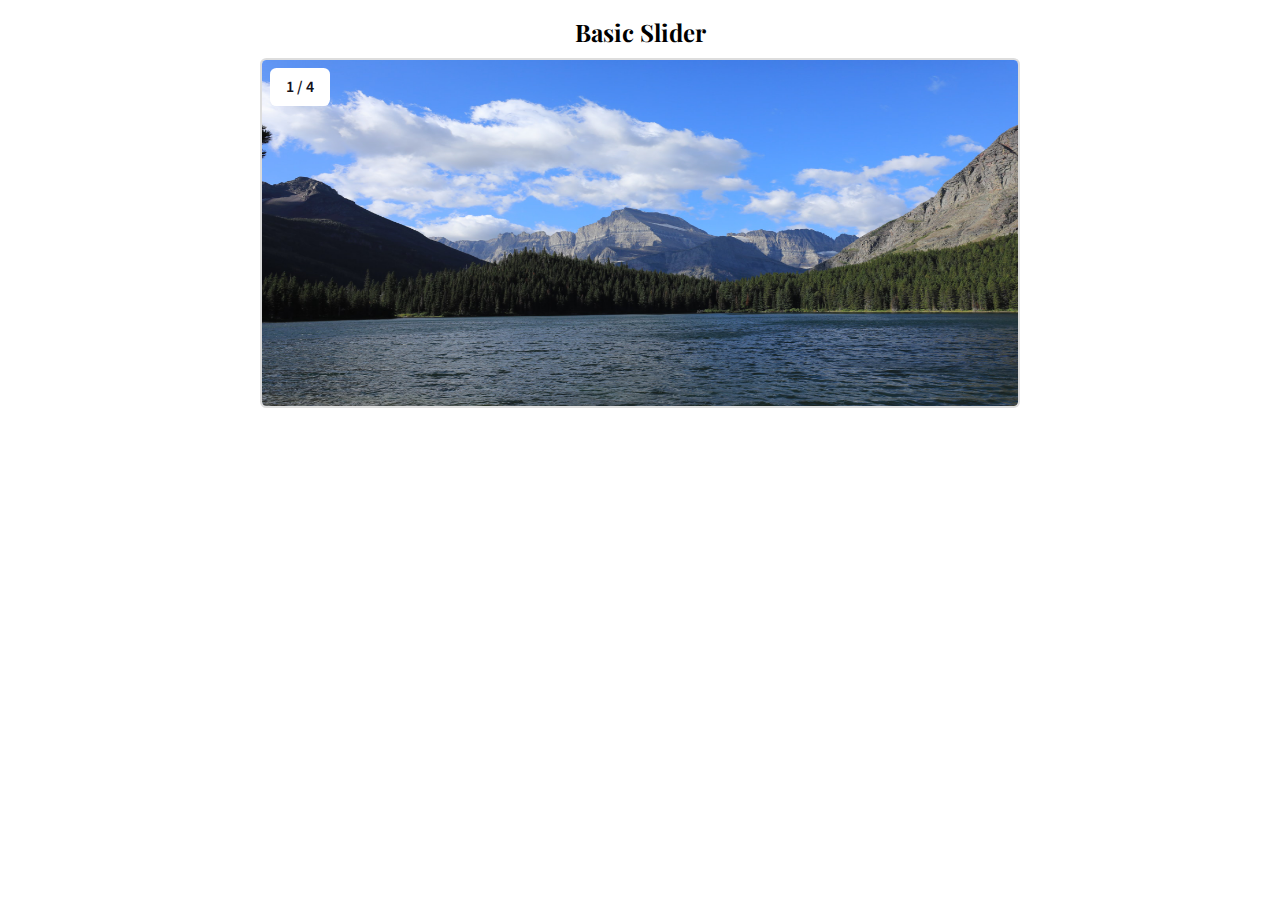
==== Mobule 43 - Bonus Module/Create JavaScript Slider/index.html @ ebe6dca3 "Basic slider using javascript" ====
<!DOCTYPE html>
<html lang="en">
  <head>
    <meta charset="UTF-8" />
    <meta http-equiv="X-UA-Compatible" content="IE=edge" />
    <meta name="viewport" content="width=device-width, initial-scale=1.0" />
    <title>JavaScript Slider</title>
    <link rel="stylesheet" href="./assets/css/style.css" />
  </head>
  <body>
    <h2 class="title">Basic Slider</h2>
    <div class="slider-container">
      <span id="img-number" class="img-number">1 / 4</span>
      <img src="./assets/images/img1.jpg" id="slider-img" alt="Slider Image" />
    </div>
    <script src="./assets/js/app.js"></script>
  </body>
</html>
---- Mobule 43 - Bonus Module/Create JavaScript Slider/assets/css/style.css ----
/* Add google fonts */
@import url("https://fonts.googleapis.com/css2?family=Playfair+Display:wght@400;500;600&family=Source+Sans+Pro:wght@300;400;600;700&display=swap");

* {
  margin: 0;
  padding: 0;
  box-sizing: border-box;
}

body {
  font-family: "Source Sans Pro", sans-serif;
}

h1,
h2,
h3 {
  font-family: "Playfair Display", serif;
}

.title {
  text-align: center;
  margin: 1rem 0 0.625rem;
}

img {
  width: 100%;
  height: 100%;
  display: block;
}

.slider-container {
  width: 100%;
  max-width: 760px;
  height: 350px;
  margin: 0 auto;
  position: relative;
}

.slider-container img {
  vertical-align: middle;
  border: 2px solid #ddd;
  border-radius: 0.4rem;
}

/* Image Numbering */
.img-number {
  position: absolute;
  top: 10px;
  left: 10px;
  padding: 0.5rem 1rem;
  border-radius: .4rem;
  background-color: #fff;
  color: #13111a;
  font-weight: 600;
}
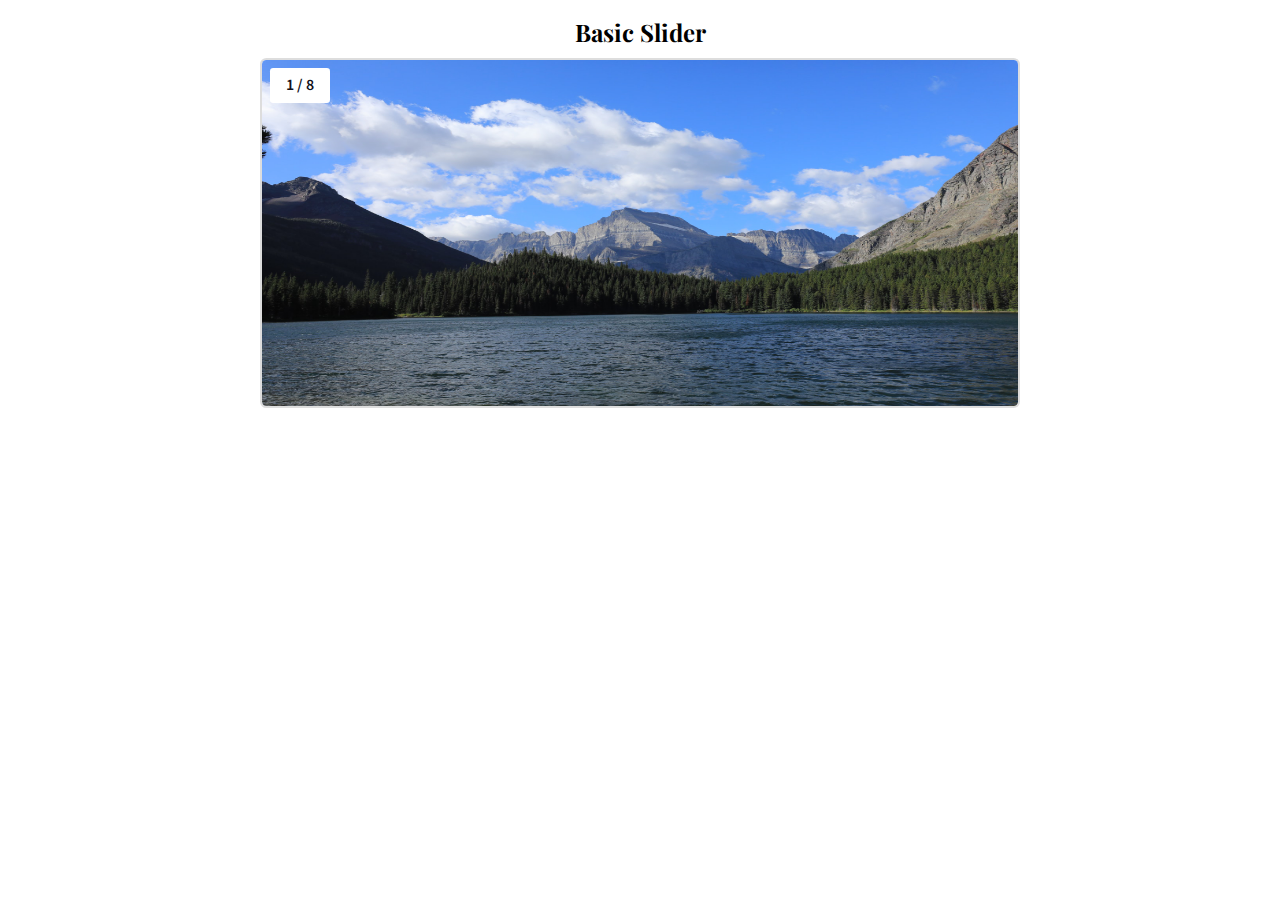
==== commit 5ffa8083: "add image numbering" ====
--- a/Mobule 43 - Bonus Module/Create JavaScript Slider/index.html
+++ b/Mobule 43 - Bonus Module/Create JavaScript Slider/index.html
@@ -10,7 +10,7 @@
   <body>
     <h2 class="title">Basic Slider</h2>
     <div class="slider-container">
-      <span id="img-number" class="img-number">1 / 4</span>
+      <span id="img-number" class="img-number">1 / 8</span>
       <img src="./assets/images/img1.jpg" id="slider-img" alt="Slider Image" />
     </div>
     <script src="./assets/js/app.js"></script>
--- a/Mobule 43 - Bonus Module/Create JavaScript Slider/assets/css/style.css
+++ b/Mobule 43 - Bonus Module/Create JavaScript Slider/assets/css/style.css
@@ -47,8 +47,8 @@
   position: absolute;
   top: 10px;
   left: 10px;
-  padding: 0.5rem 1rem;
-  border-radius: .4rem;
+  padding: 0.4rem 1rem;
+  border-radius: 0.2rem;
   background-color: #fff;
   color: #13111a;
   font-weight: 600;
